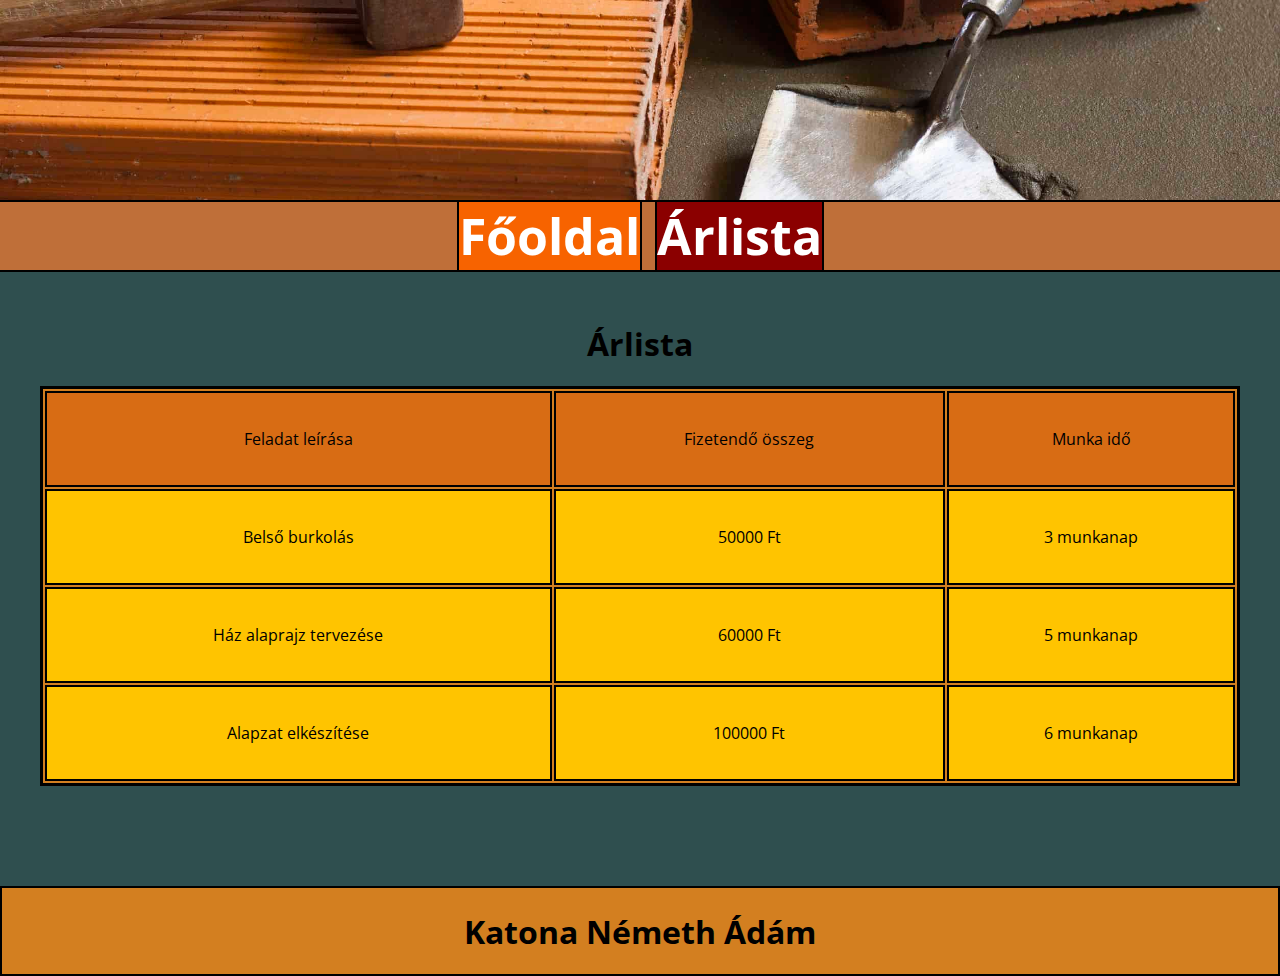
==== mellekoldal.html @ 30dfec8d "Eredeti" ====
<!DOCTYPE html>
<html lang="hu">

<head>
    <meta charset="UTF-8">
    <meta name="viewport" content="width=device-width, initial-scale=1.0">
    <link rel="stylesheet" href="css/mellek.css">
    <title>Árjegyzék</title>
</head>

<body>
    <div class="fejleckep"></div>
    <nav>
        <a id="Fooldal" href="index.html">Főoldal</a>
        <a id="Mellekoldal" href="mellekoldal.html">Árlista</a>
    </nav>


    <h1>Árlista</h1>
    <table>
        <tr>
            <td>Feladat leírása</td>
            <td>Fizetendő összeg</td>
            <td>Munka idő</td>
        </tr>
        <tr>
            <td>Belső burkolás</td>
            <td>50000 Ft</td>
            <td>3 munkanap</td>
        </tr>
        <tr>
            <td>Ház alaprajz tervezése</td>
            <td>60000 Ft</td>
            <td>5 munkanap</td>
        </tr>
        <tr>
            <td>Alapzat elkészítése</td>
            <td>100000 Ft</td>
            <td>6 munkanap</td>
        </tr>
    </table>

    <footer>
        <h1>Katona Németh Ádám</h1>
    </footer>

</body>

</html>
---- css/mellek.css ----
@import url('https://fonts.googleapis.com/css2?family=Open+Sans:wght@600&display=swap');

html, body {
    padding: 0px;
    margin : 0px;
    min-width: 100vw;
    font-family: 'Open Sans', sans-serif;
}


html, body {
    padding: 0px;
    margin : 0px;
    min-width: 100vw;
}

body{
    background-color: darkslategrey;
    text-align: center;
}
.flex-container{
    display: flex;
    flex-flow: row;
    align-content: space-between; 
    flex-wrap: wrap;
    flex-basis: auto;
    justify-content: space-evenly;
}
.fejleckep{
    background-image: url(../img/komuves-1.jpg);
    width: 100%;
    height: 200px;
    background-repeat: no-repeat;
    background-position: center;
    background-size: cover;
}
ul{
    list-style: square;
    list-style-position: inside;
    
}
nav{
    font-weight: bold;
    background-color:#bf6f39;
    font-size: 50px;
    border-top: 2px solid black;
    border-bottom:2px solid black ;
    margin-bottom: 50px;
}
a{
    background-color: #f76300;
    color: white;
    text-decoration: none;
    transition: 250ms ease-in-out ;
    border: 2px solid black;
}
a:active{
    background-color:darkred;
}
a:hover{
    background-color: darkgreen;
    text-shadow: 2px 2px black;
    transition: 250ms ease-in-out ;
}
#Mellekoldal{
    background-color: darkred;
}
#Mellekoldal:hover{
    background-color:darkgreen;
}

.flex-container>img{
    height: 250px;
    width: 250px;   
}
table{
    width: 1200px;
    height: 400px;
    background-color: rgb(211, 127, 32);
    border: 3px solid black;
    margin-left: auto;
    margin-right: auto;
}
td{
    border: 2px solid black;
    background-color: rgb(255, 196, 0);
}
tr:first-child>td{
    background-color: rgb(216, 108, 20);
}
footer{
    background-color:rgb(211, 127, 32) ;
    margin-top: 100px;
    border: 2px solid black;
    
}
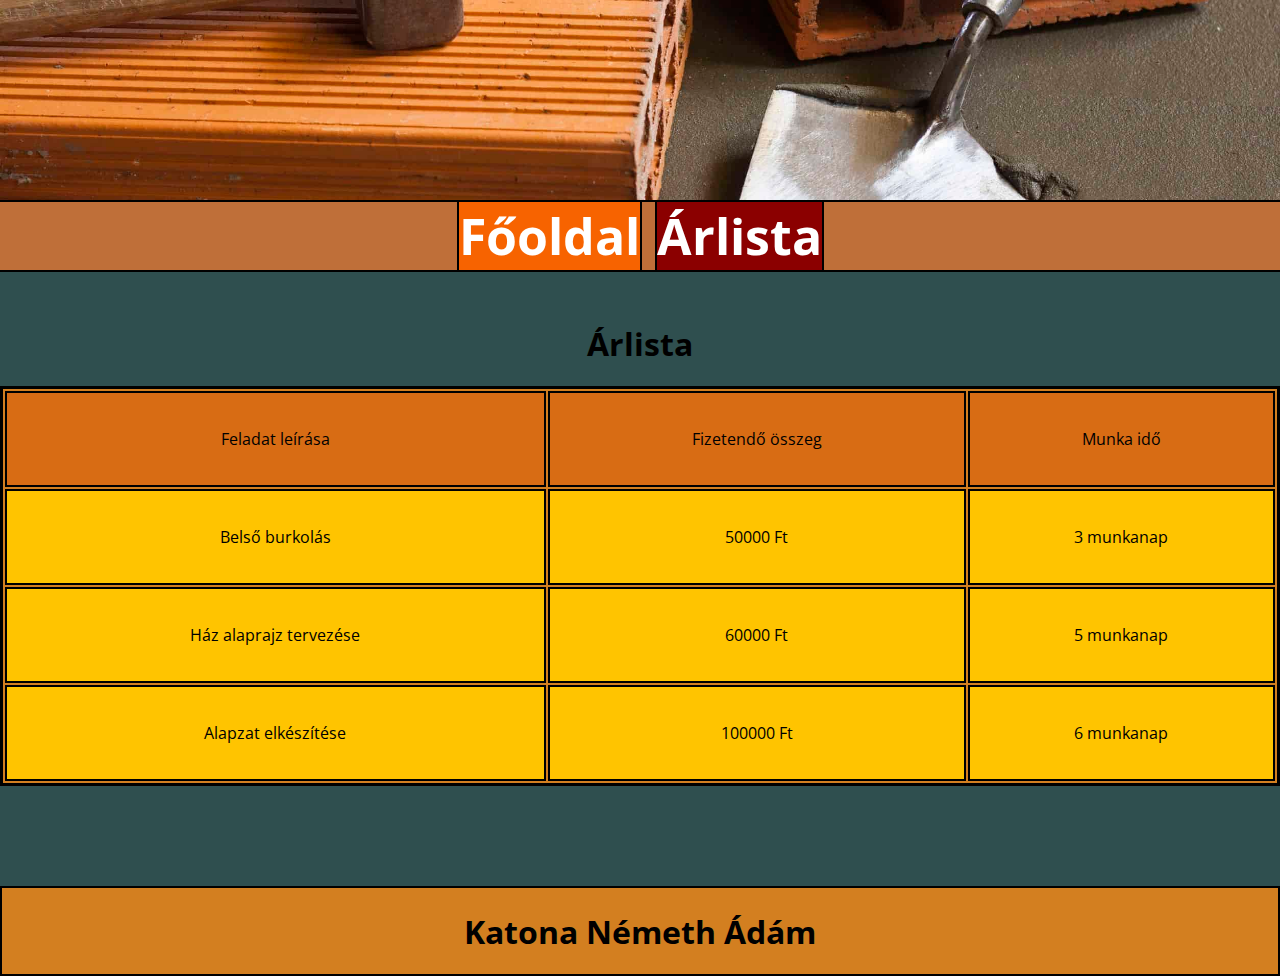
==== commit 7aa26c3d: "Icon Hozzáadva" ====
--- a/mellekoldal.html
+++ b/mellekoldal.html
@@ -6,6 +6,7 @@
     <meta name="viewport" content="width=device-width, initial-scale=1.0">
     <link rel="stylesheet" href="css/mellek.css">
     <title>Árjegyzék</title>
+    <link rel="icon" type="image/jpeg" href="./img/icon.jpg">
 </head>
 
 <body>
--- a/css/mellek.css
+++ b/css/mellek.css
@@ -2,6 +2,7 @@
 @import url('https://fonts.googleapis.com/css2?family=Open+Sans:wght@600&display=swap');
 
 html, body {
+    width: 100%;
     padding: 0px;
     margin : 0px;
     min-width: 100vw;
@@ -75,7 +76,7 @@
     width: 250px;   
 }
 table{
-    width: 1200px;
+    width: 100%;
     height: 400px;
     background-color: rgb(211, 127, 32);
     border: 3px solid black;
@@ -94,4 +95,4 @@
     margin-top: 100px;
     border: 2px solid black;
     
-}+}
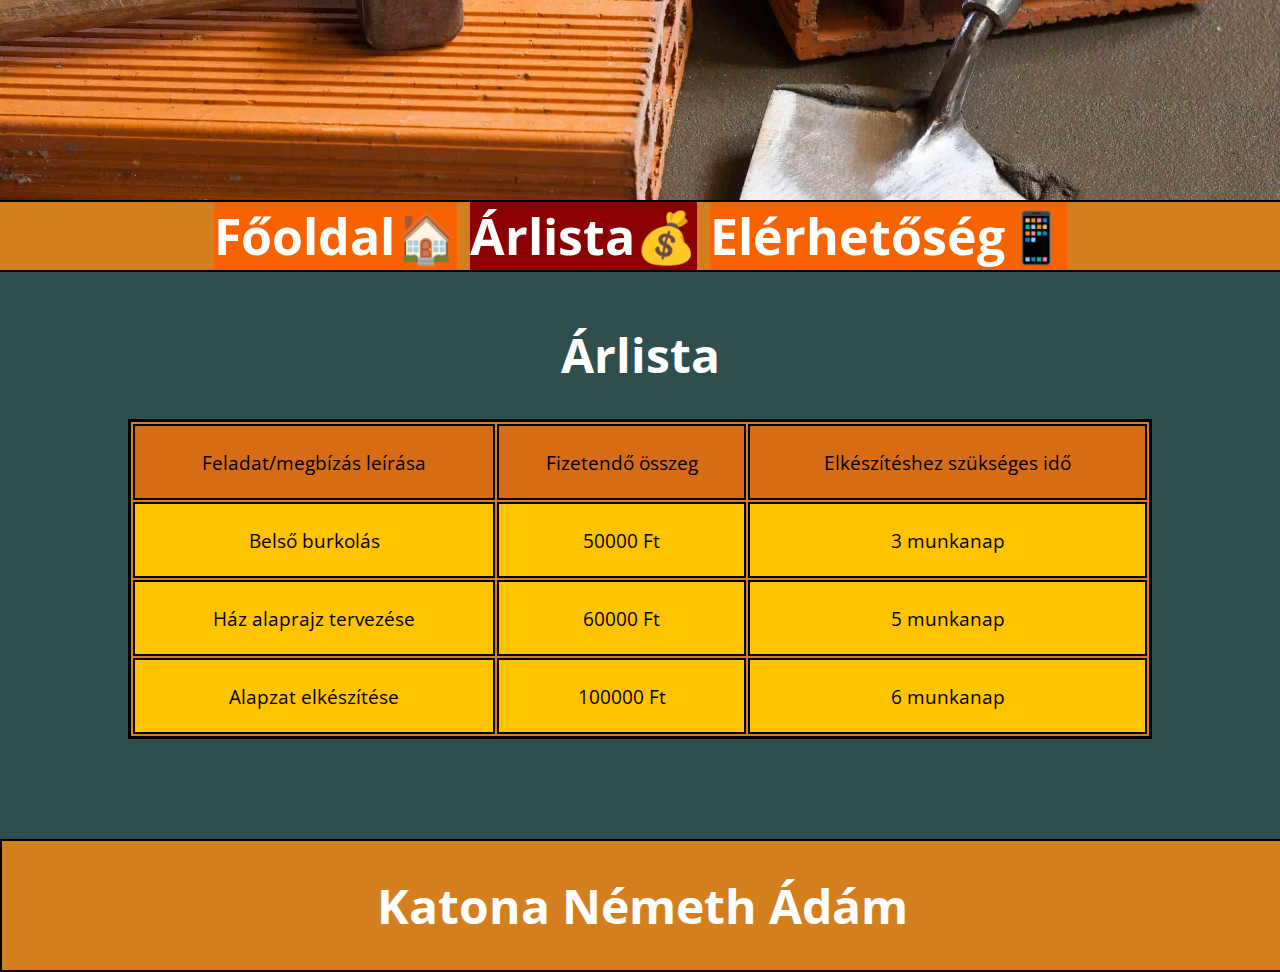
==== commit 334cbc4c: "Finomítások #1" ====
--- a/mellekoldal.html
+++ b/mellekoldal.html
@@ -12,17 +12,18 @@
 <body>
     <div class="fejleckep"></div>
     <nav>
-        <a id="Fooldal" href="index.html">Főoldal</a>
-        <a id="Mellekoldal" href="mellekoldal.html">Árlista</a>
+        <a id="Fooldal" href="index.html">Főoldal🏠</a>
+        <a id="Mellekoldal" href="mellekoldal.html">Árlista💰</a>
+        <a id="Elerhetoseg" href="elerhetoseg.html">Elérhetőség📱</a>
     </nav>
 
 
     <h1>Árlista</h1>
     <table>
         <tr>
-            <td>Feladat leírása</td>
+            <td>Feladat/megbízás leírása</td>
             <td>Fizetendő összeg</td>
-            <td>Munka idő</td>
+            <td>Elkészítéshez szükséges idő</td>
         </tr>
         <tr>
             <td>Belső burkolás</td>
--- a/css/mellek.css
+++ b/css/mellek.css
@@ -43,7 +43,7 @@
 }
 nav{
     font-weight: bold;
-    background-color:#bf6f39;
+    background-color: rgb(211, 127, 32);
     font-size: 50px;
     border-top: 2px solid black;
     border-bottom:2px solid black ;
@@ -54,13 +54,12 @@
     color: white;
     text-decoration: none;
     transition: 250ms ease-in-out ;
-    border: 2px solid black;
 }
 a:active{
     background-color:darkred;
 }
 a:hover{
-    background-color: darkgreen;
+    background-color: yellow;
     text-shadow: 2px 2px black;
     transition: 250ms ease-in-out ;
 }
@@ -68,7 +67,7 @@
     background-color: darkred;
 }
 #Mellekoldal:hover{
-    background-color:darkgreen;
+    background-color:yellow;
 }
 
 .flex-container>img{
@@ -76,14 +75,16 @@
     width: 250px;   
 }
 table{
-    width: 100%;
-    height: 400px;
+    width: 80%;
+    height: 20rem;
     background-color: rgb(211, 127, 32);
     border: 3px solid black;
     margin-left: auto;
     margin-right: auto;
+    
 }
 td{
+    font-size: larger;
     border: 2px solid black;
     background-color: rgb(255, 196, 0);
 }
@@ -94,5 +95,19 @@
     background-color:rgb(211, 127, 32) ;
     margin-top: 100px;
     border: 2px solid black;
+    left: 0;
+    bottom: 0;
+    width: 100%;
     
 }
+
+h1{
+    color: white;
+    font-size: 48px;
+}
+
+tr:hover td {
+    background-color: rgb(0, 255, 98);
+    
+}
+
